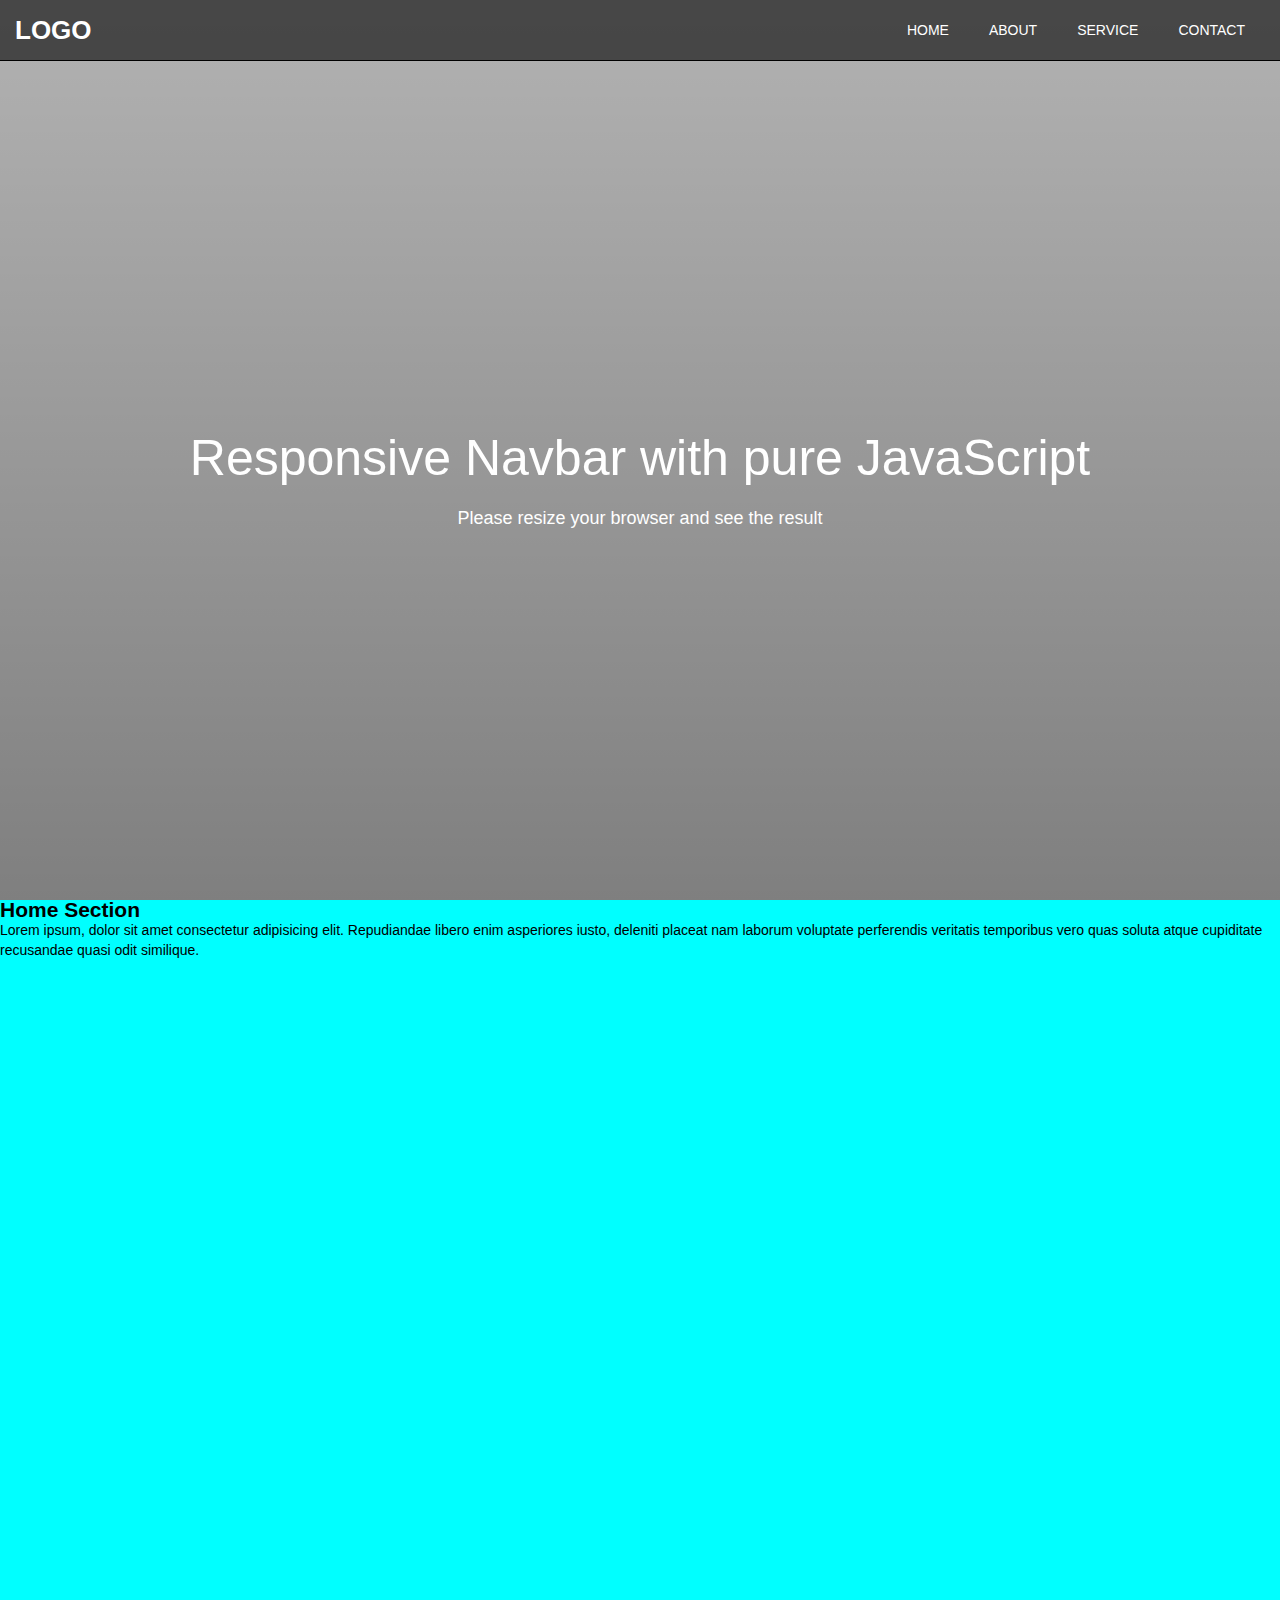
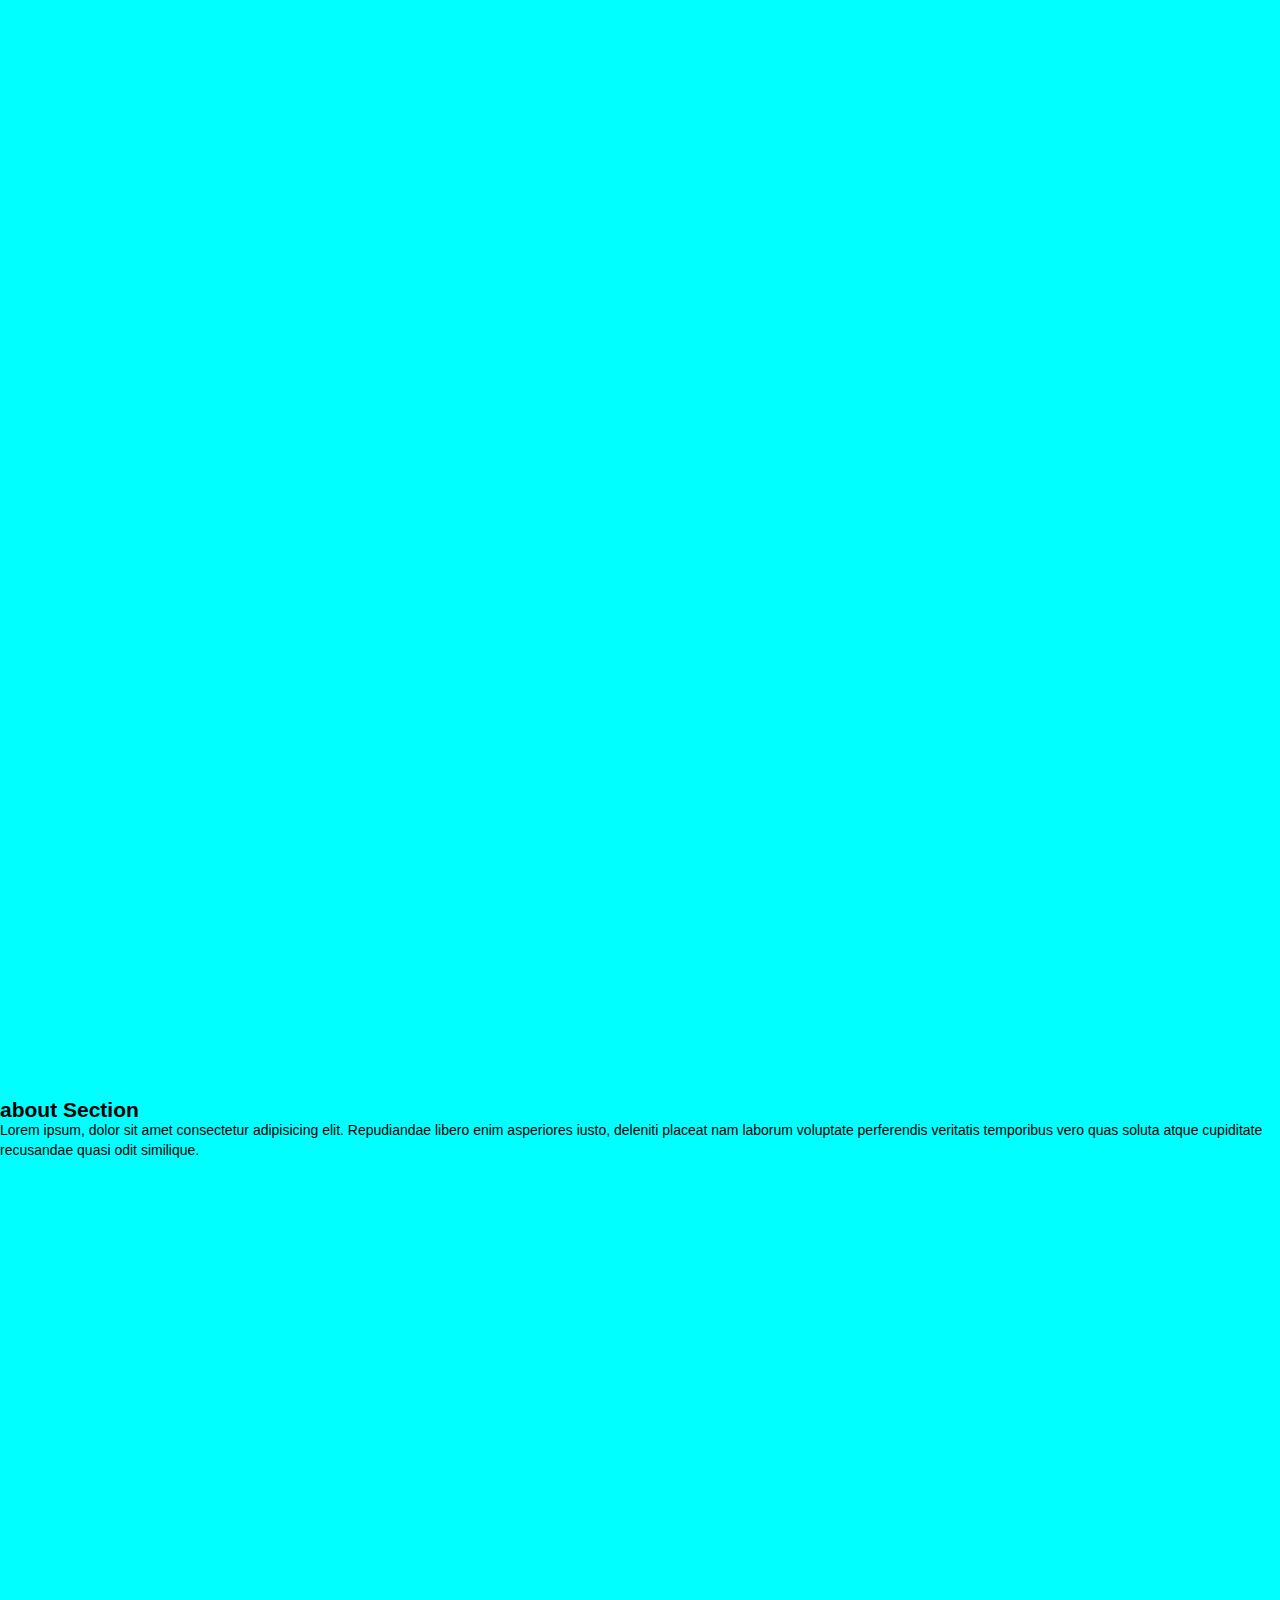
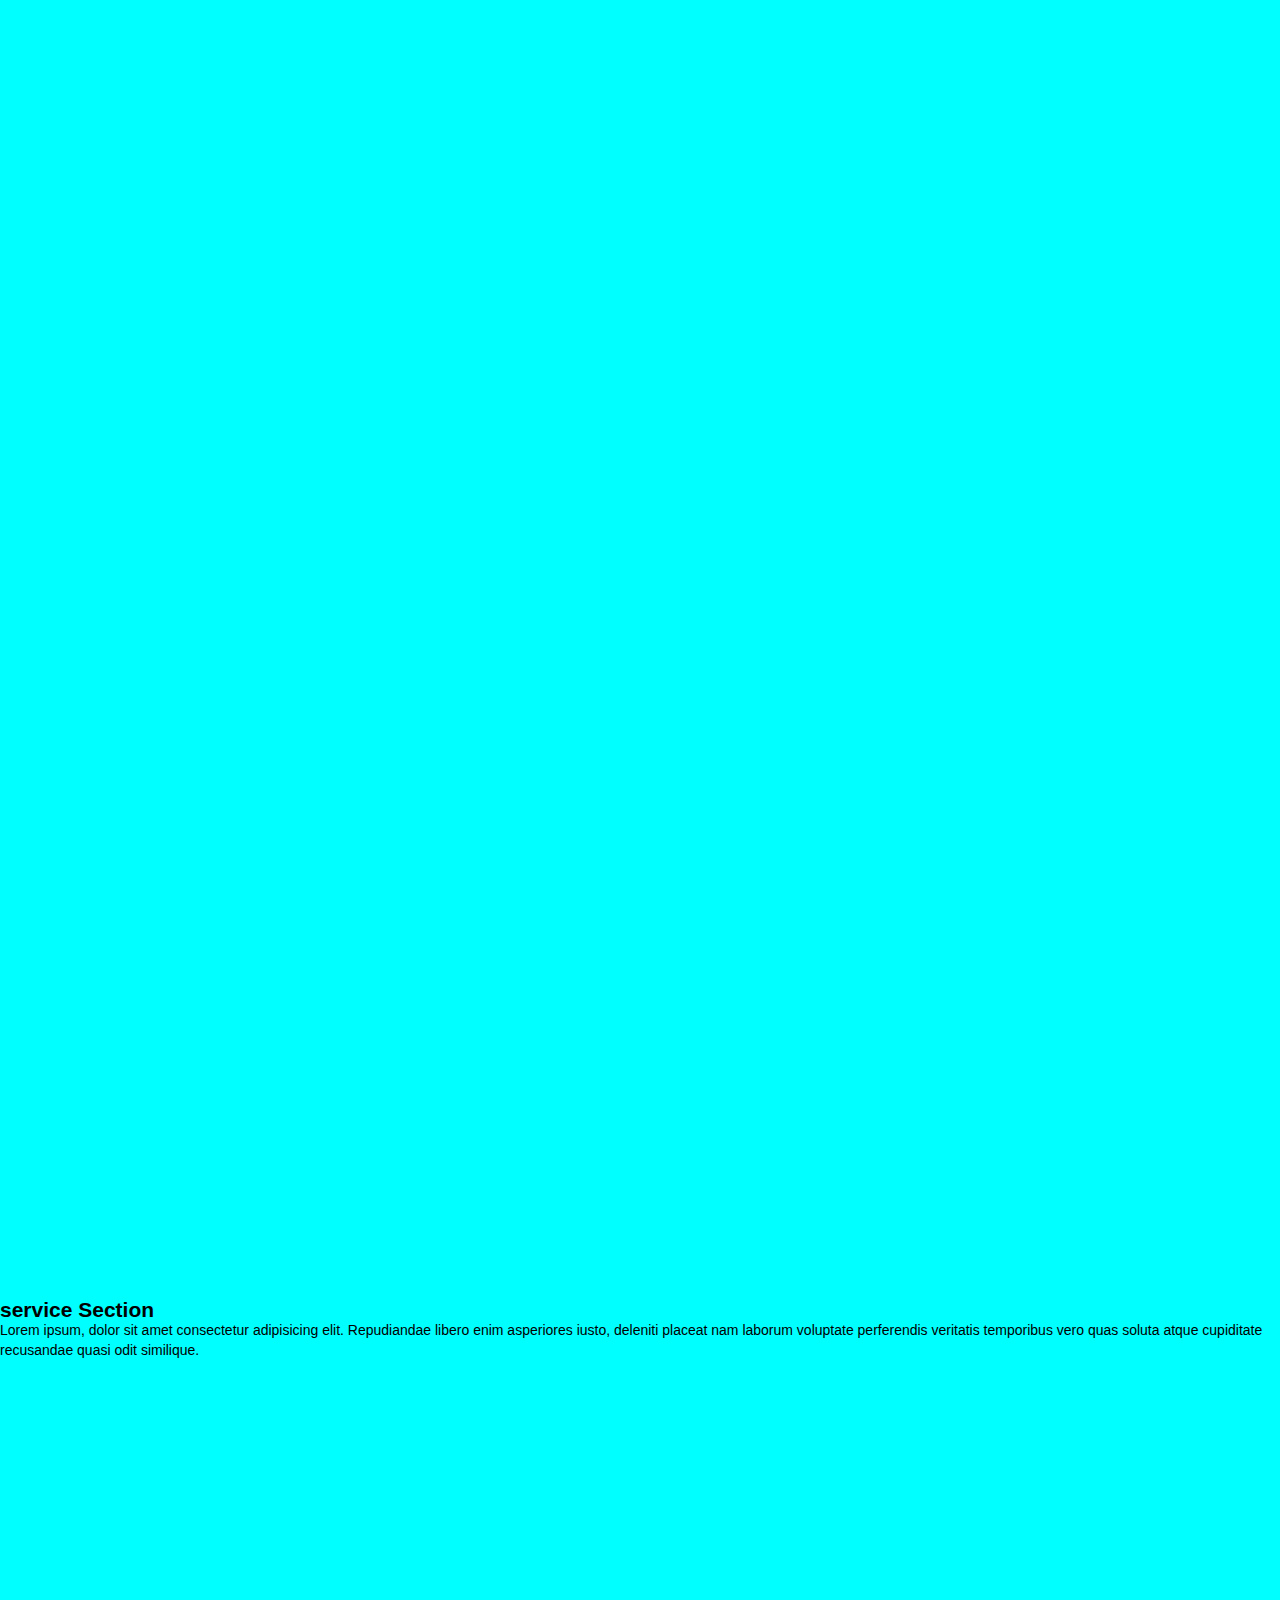
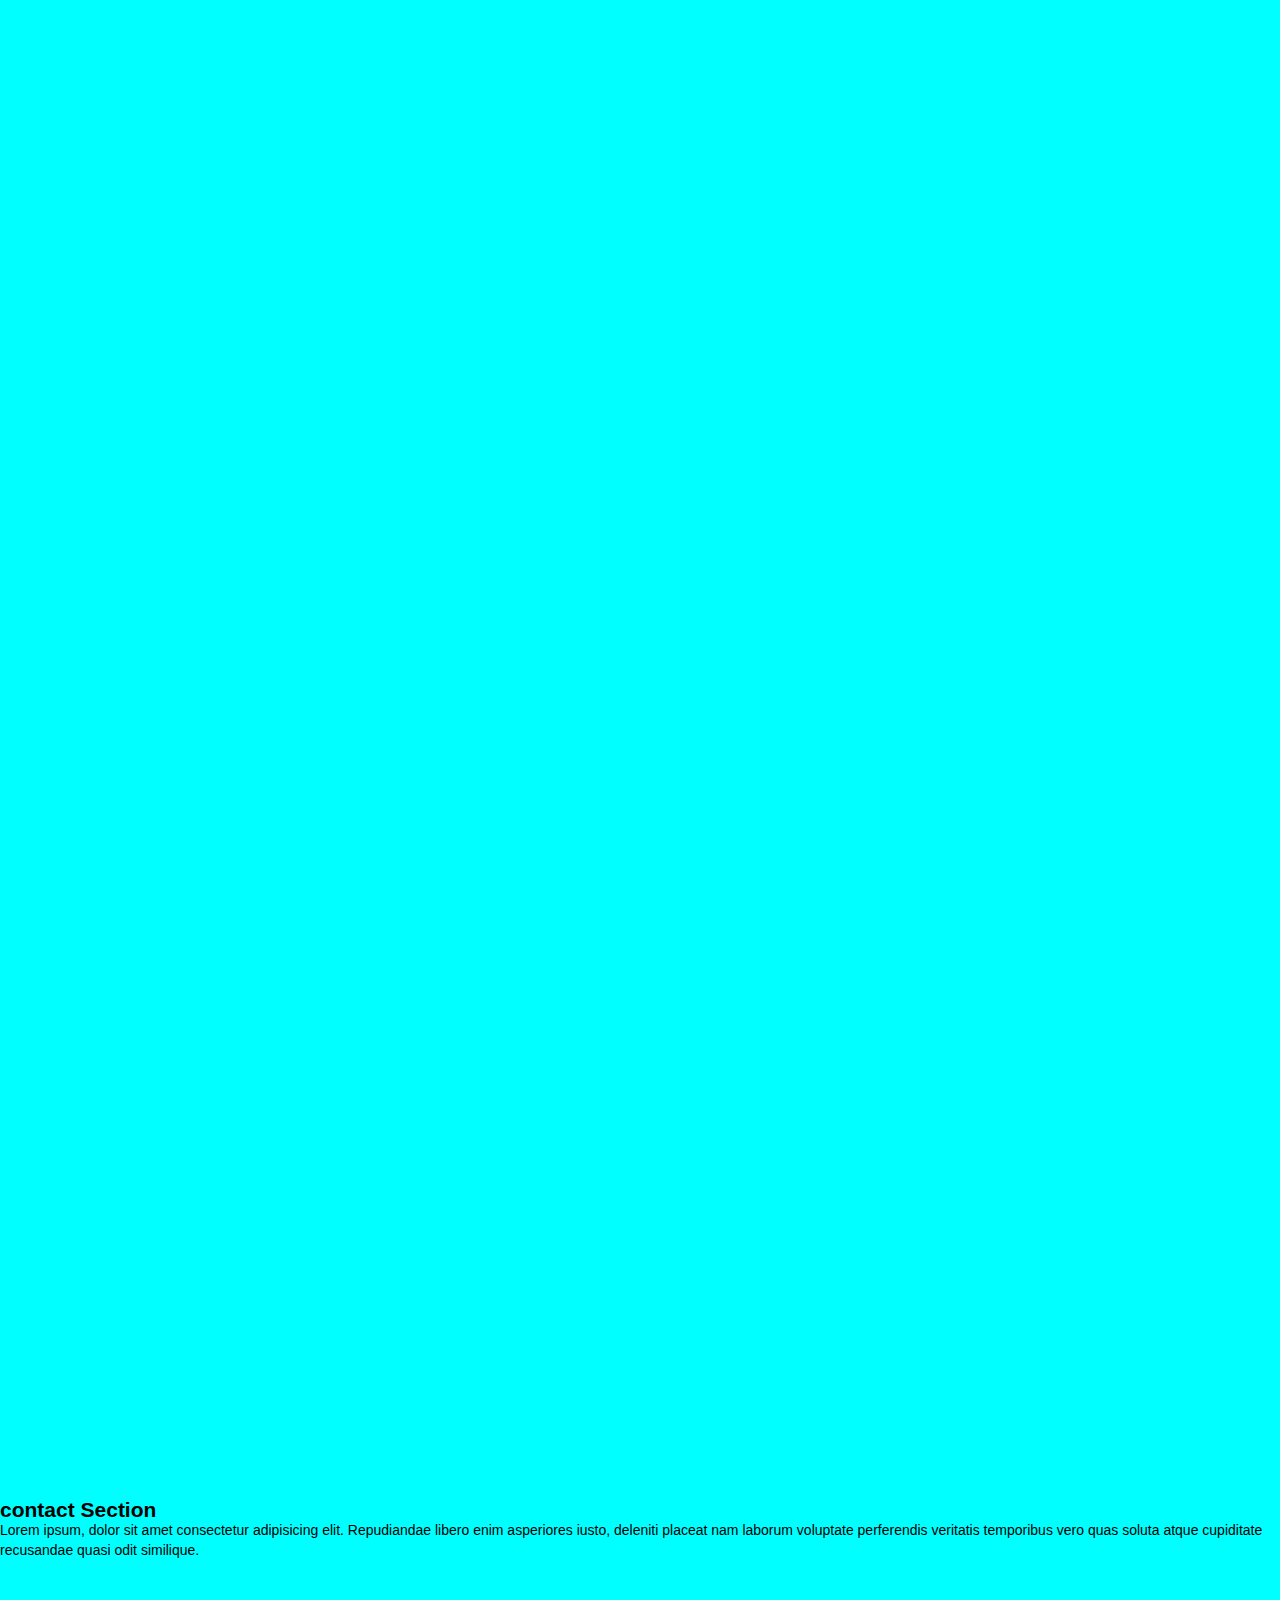
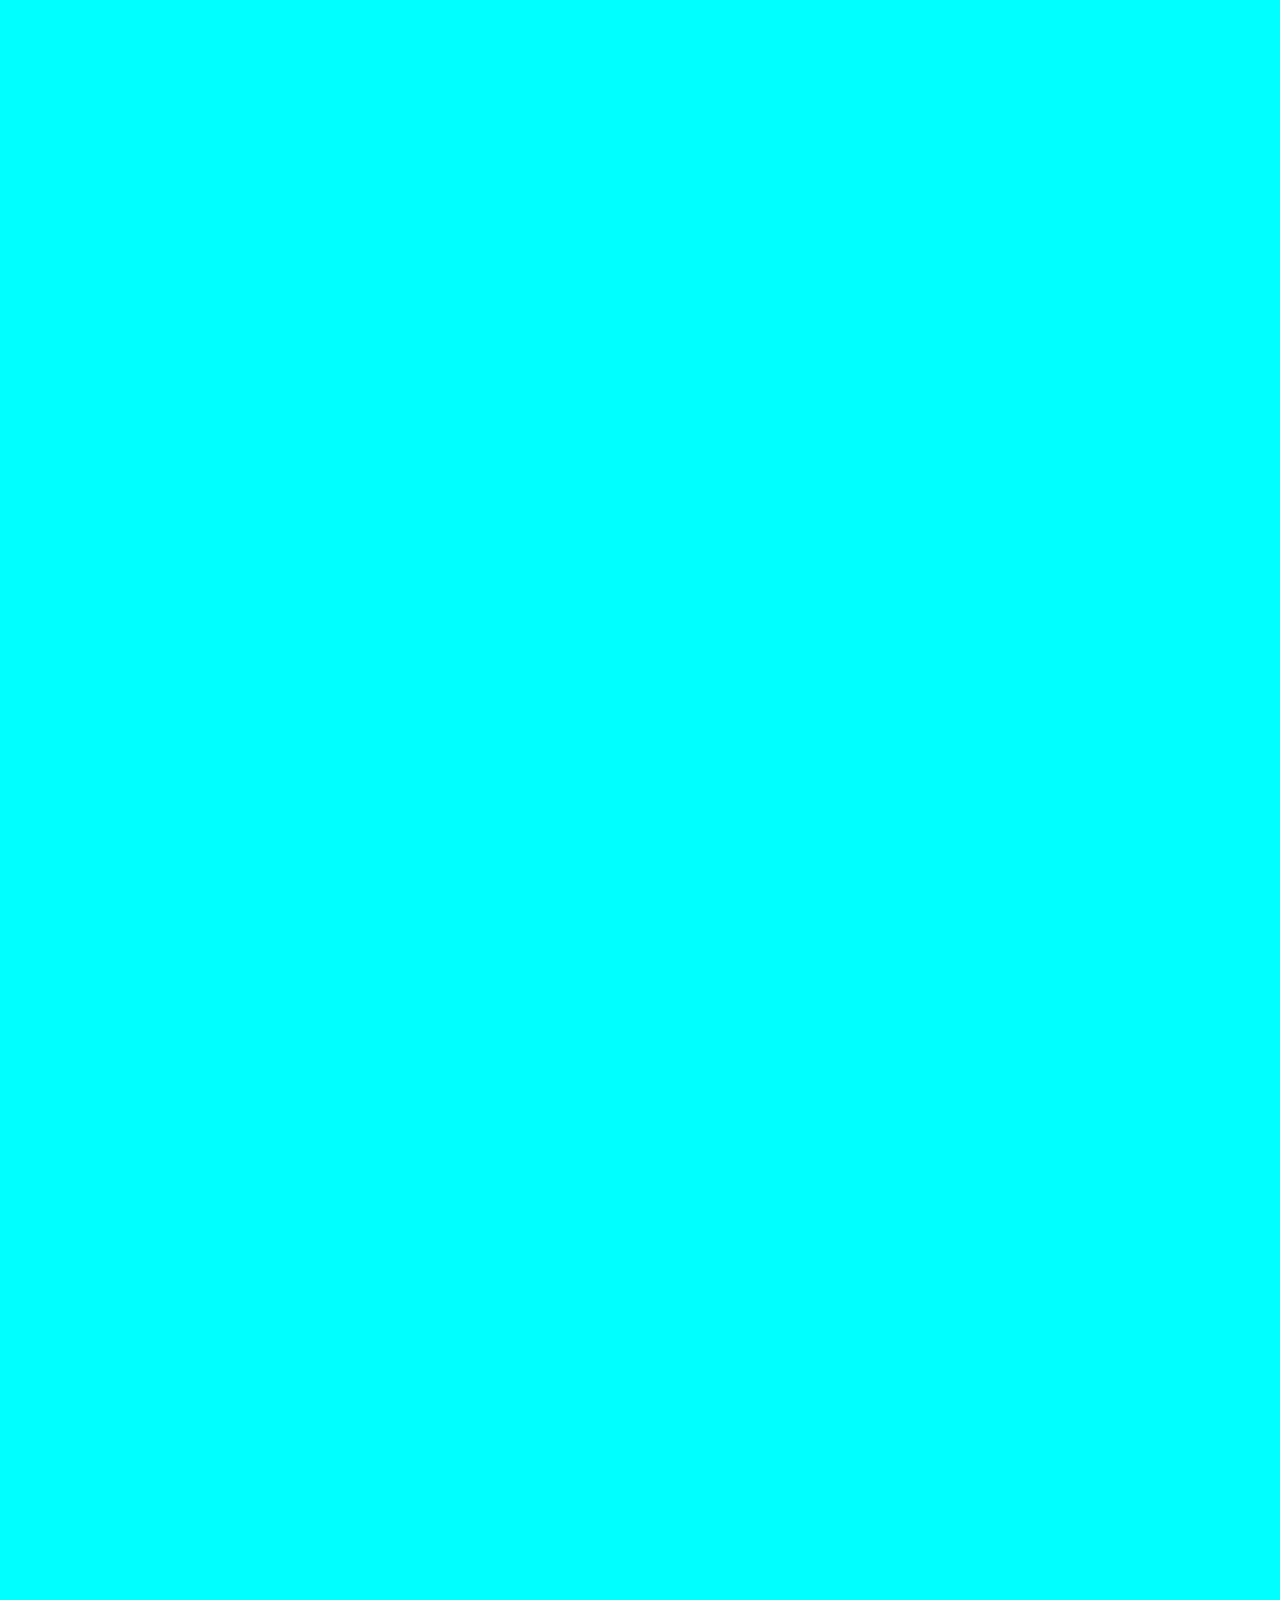
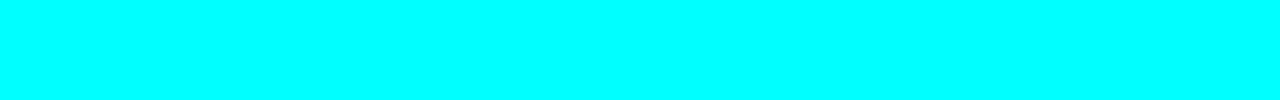
==== landing page/index.html @ 3430d28b "end navbar" ====
<!DOCTYPE html>
<html lang="en">
<head>
    <meta charset="UTF-8">
    <meta http-equiv="X-UA-Compatible" content="IE=edge">
    <meta name="viewport" content="width=device-width, initial-scale=1.0">
    <title>Landing Page</title>
    <link href="./assets/styles/style.css" rel="stylesheet" />
</head>
<body>
    <header class="header-area">
        <!-- site-navbar start -->
        <div class="navbar-area">
          <div class="container">
            <nav class="site-navbar">
              <!-- site logo -->
              <a href="#home" class="site-logo">logo</a>
      
              <!-- site menu/nav -->
              <ul id="nav-links">
                <!--
                  <li><a href="#">home</a></li>
                <li><a href="#">about</a></li>
                <li><a href="#">service</a></li>
                <li><a href="#">contact</a></li>
                -->
                
              </ul>
      
              <!-- nav-toggler for mobile version only -->
              <button class="nav-toggler">
                <span></span>
              </button>
            </nav>
          </div>
        </div><!-- navbar-area end -->
      
        <div class="intro-area">
          <div class="container">
            <h2>Responsive Navbar with pure JavaScript</h2>
            <p>Please resize your browser and see the result</p>
          </div>
        </div>
      </header>
        
    <section class="section home">
      <h2>Home Section</h2>
      <p>Lorem ipsum, dolor sit amet consectetur adipisicing elit. Repudiandae libero enim asperiores iusto, deleniti placeat nam laborum voluptate perferendis veritatis temporibus vero quas soluta atque cupiditate recusandae quasi odit similique.</p>
    </section>
    <section class="section about">
      <h2>about Section</h2>
      <p>Lorem ipsum, dolor sit amet consectetur adipisicing elit. Repudiandae libero enim asperiores iusto, deleniti placeat nam laborum voluptate perferendis veritatis temporibus vero quas soluta atque cupiditate recusandae quasi odit similique.</p>
    </section>
    <section class="section service">
      <h2>service Section</h2>
      <p>Lorem ipsum, dolor sit amet consectetur adipisicing elit. Repudiandae libero enim asperiores iusto, deleniti placeat nam laborum voluptate perferendis veritatis temporibus vero quas soluta atque cupiditate recusandae quasi odit similique.</p>
    </section>
    <section class="section contact">
      <h2>contact Section</h2>
      <p>Lorem ipsum, dolor sit amet consectetur adipisicing elit. Repudiandae libero enim asperiores iusto, deleniti placeat nam laborum voluptate perferendis veritatis temporibus vero quas soluta atque cupiditate recusandae quasi odit similique.</p>
    </section>

    <script src="./assets/js/temp.js"></script>
</body>
</html>
---- landing page/assets/styles/style.css ----
/* default css start */
*{
    margin: 0;
    padding: 0;
    box-sizing: border-box;
  }
  body{
    font-family: 'Open Sans', sans-serif;
    font-size: 14px;
    font-weight: 400;
    line-height: 20px;
  }
  .container {
    width: 100%;
    max-width: 1440px;
    margin: 0 auto;
    padding: 0 15px;
  }
  .header-area {
    background: linear-gradient(rgba(0,0,0,.3), rgba(0,0,0,.5)),
    url(https://images.unsplash.com/photo-1528353518104-dbd48bee7bc4?ixlib=rb-1.2.1&ixid=eyJhcHBfaWQiOjEyMDd9&auto=format&fit=crop&w=2089&q=80);
    background-position: center center;
    background-size: cover;
  }
  /* default css end */
  
  
  /* navbar regular css start */
  .navbar-area {
    background: rgba(0,0,0,.6);
    border-bottom: 1px solid #000;
  }
  .site-navbar {
    display: flex;
    justify-content: space-between;
    align-items: center;
  }
  a.site-logo {
    font-size: 26px;
    font-weight: 800;
    text-transform: uppercase;
    color: #fff;
    text-decoration: none;
  }
  .site-navbar ul {
    margin: 0;
    padding: 0;
    list-style: none;
    display: flex;
  }
  .site-navbar ul li a {
    color: #fff;
    padding: 20px;
    display: block;
    text-decoration: none;
    text-transform: uppercase;
  }
  .site-navbar ul li a:hover {
    background: rgba(255,255,255,.1);
  }
  /* navbar regular css end */
  
  
  /* nav-toggler css start */
  .nav-toggler {
    border: 3px solid #fff;
    padding: 5px;
    background-color: transparent;
    cursor: pointer;
    height: 39px;
    display: none;
  }
  .nav-toggler span, 
  .nav-toggler span:before, 
  .nav-toggler span:after {
    width: 28px;
    height: 3px;
    background-color: #fff;
    display: block;
    transition: .3s;
  }
  .nav-toggler span:before {
    content: '';
    transform: translateY(-9px);
  }
  .nav-toggler span:after {
    content: '';
    transform: translateY(6px);
  }
  .nav-toggler.toggler-open span {
    background-color: transparent;
  }
  .nav-toggler.toggler-open span:before {
    transform: translateY(0px) rotate(45deg);
  }
  .nav-toggler.toggler-open span:after {
    transform: translateY(-3px) rotate(-45deg);
  }
  /* nav-toggler css start */
  
  
  /* intro-area css start */
  .intro-area {
    height: calc(100vh - 61px);
    display: flex;
    align-items: center;
    text-align: center;
    color: #fff;
  }
  .intro-area h2 {
    font-size: 50px;
    font-weight: 300;
    line-height: 50px;
    margin-bottom: 25px;
  }
  .intro-area p {
    font-size: 18px;
  }
  /* intro-area css end */
  
  
  .section{
    width: 100%;
    height: 200vh;
    background-color: aqua;
  }
  /* mobile breakpoint start */
  @media screen and (max-width: 767px) {
    .container {
      max-width: 720px;
    }
    /* navbar css for mobile start */
    .nav-toggler{
      display: block;
    }
    .site-navbar {
      min-height: 60px;
    }
    .site-navbar ul {
      position: absolute;
      width: 100%;
      height: calc(100vh - 60px);
      left: 0;
      top: 60px;
      flex-direction: column;
      align-items: center;
      border-top: 1px solid #444;
      background-color: rgba(0,0,0,.75);
      max-height: 0;
      overflow: hidden;
      transition: .3s;
    }
    .site-navbar ul li {
      width: 100%;
      text-align: center;
    }
    .site-navbar ul li a {
      padding: 25px;
    }
    .site-navbar ul li a:hover {
      background-color: rgba(255,255,255,.1);
    }
    .site-navbar ul.open {
      max-height: 100vh;
      overflow: visible;
    }
    .intro-area h2 {
      font-size: 36px;
      margin-bottom: 15px;
    }  
    /* navbar css for mobile end */
  }
  /* mobile breakpoint end */
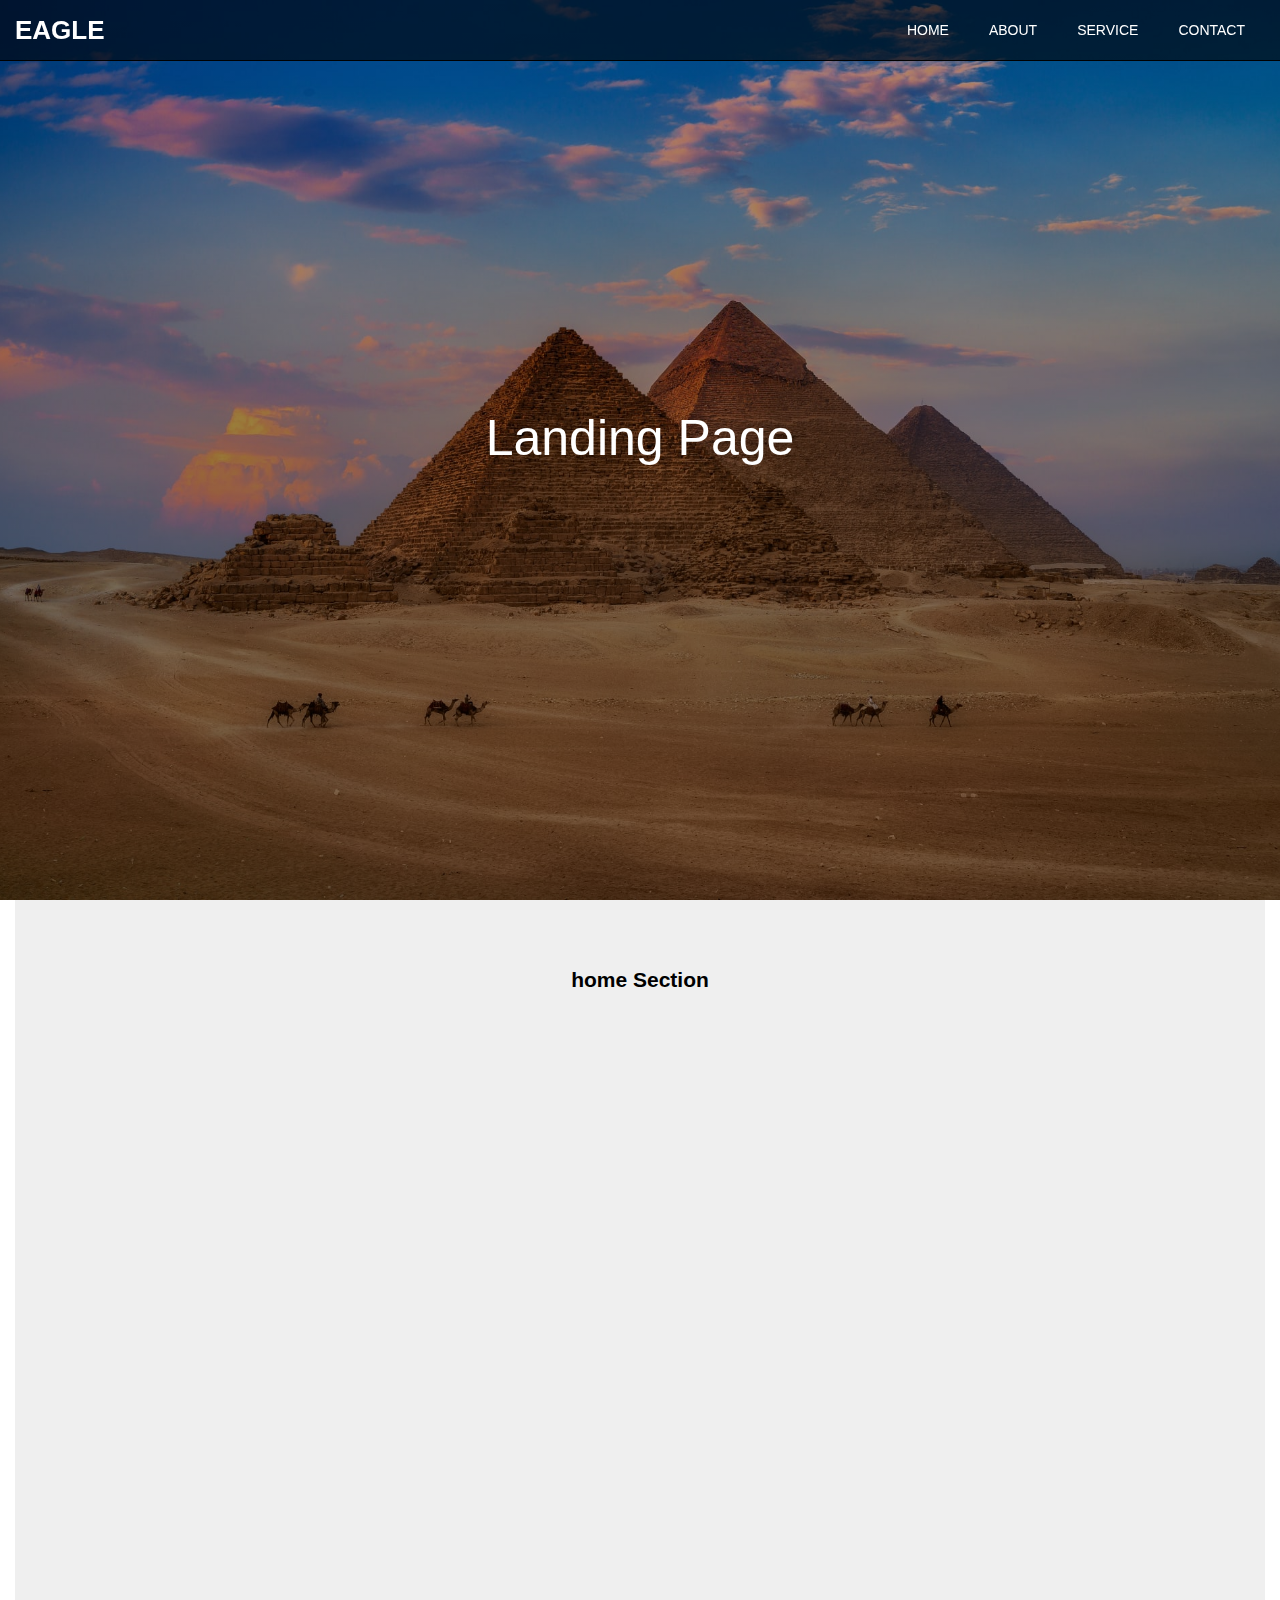
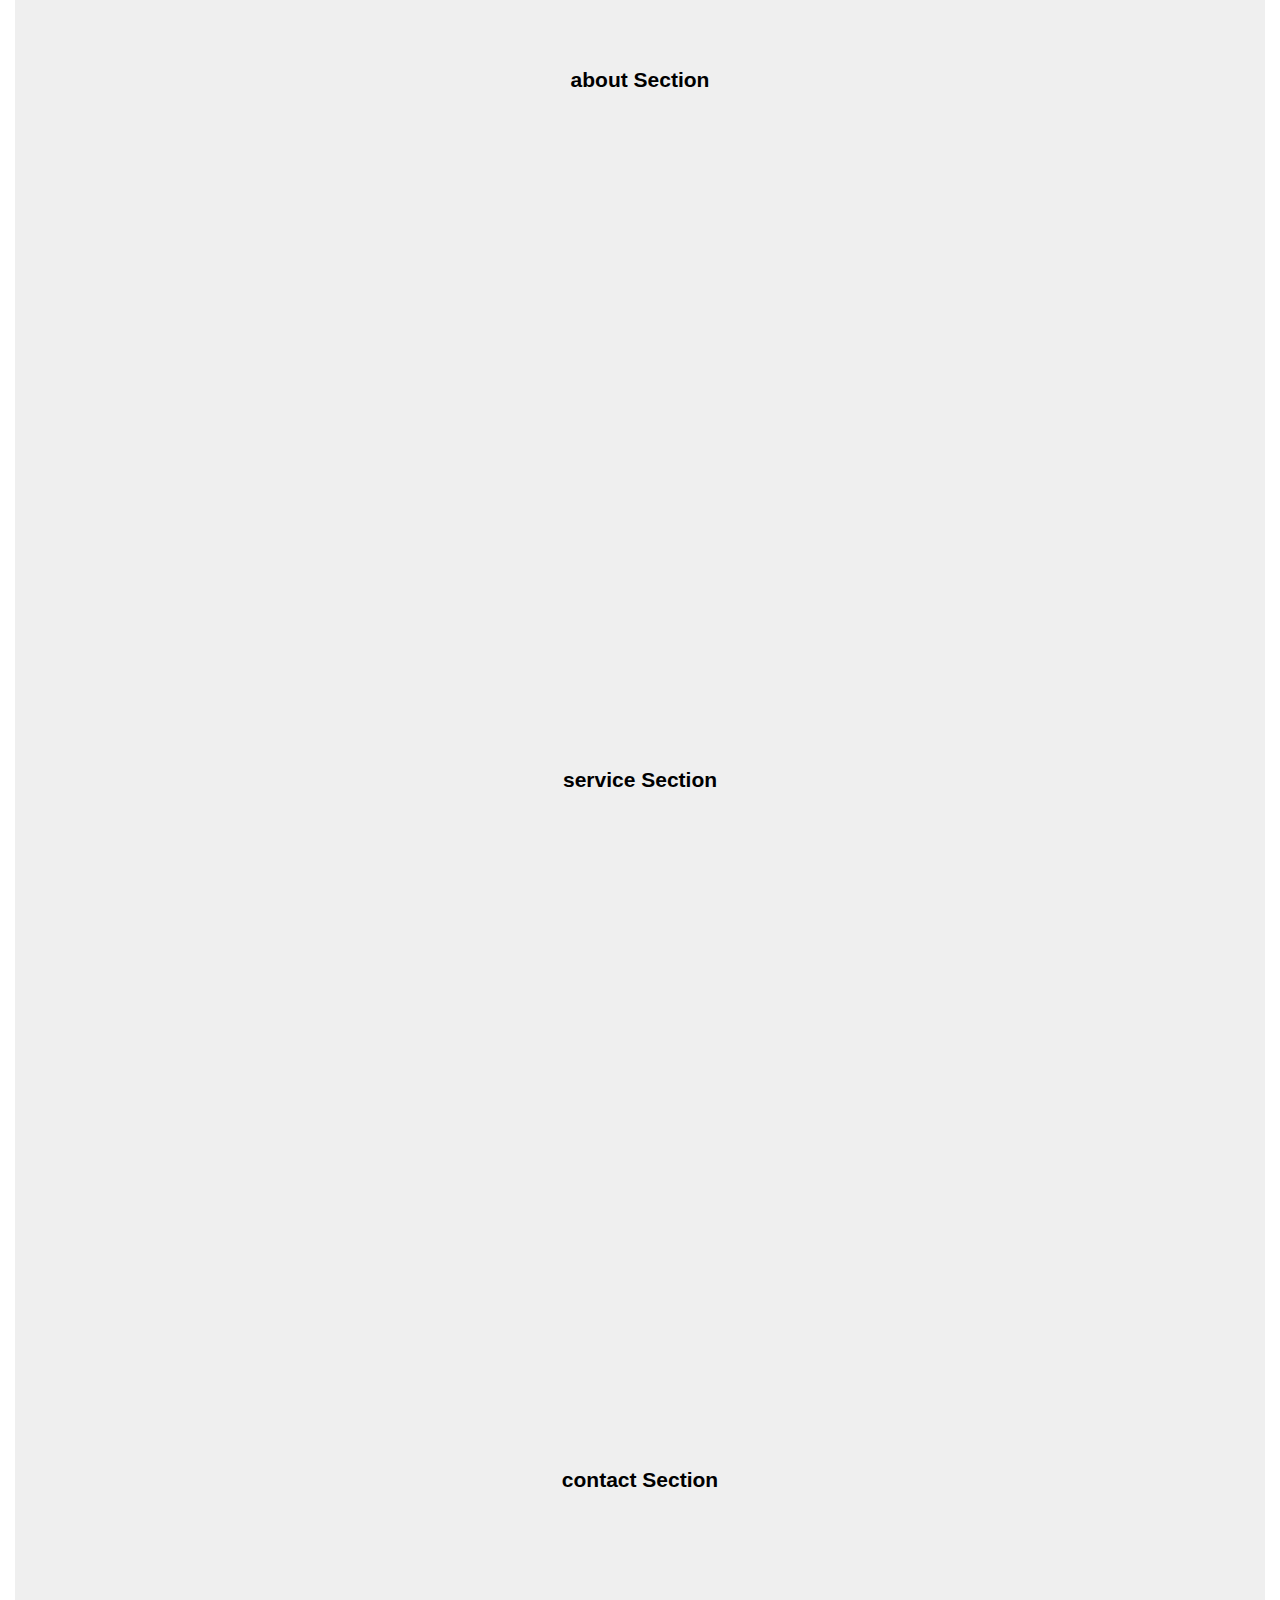
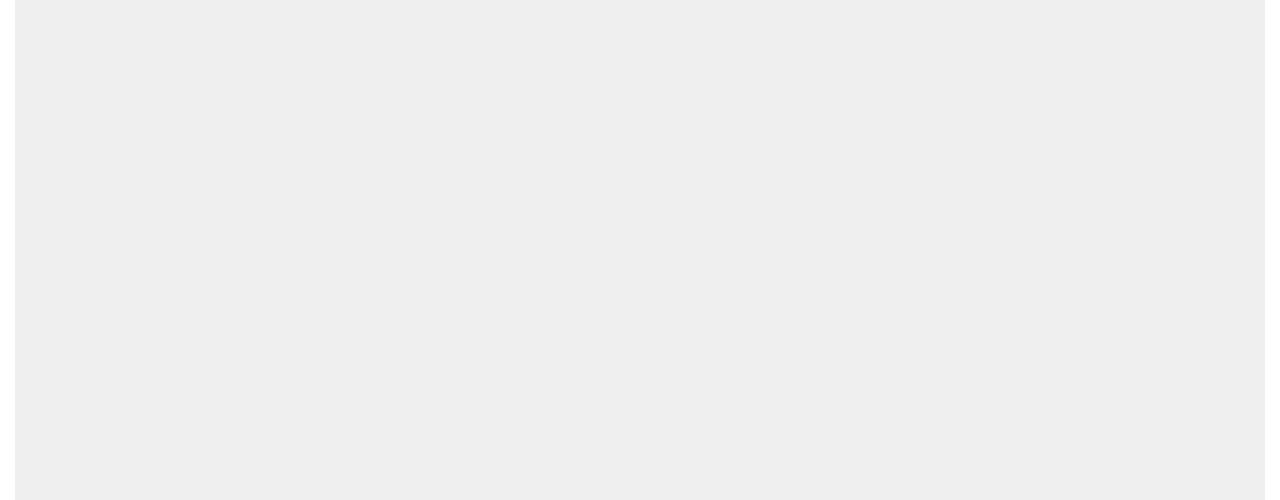
==== commit fe4fcf3d: "project without handel scroll" ====
--- a/landing page/index.html
+++ b/landing page/index.html
@@ -5,27 +5,24 @@
     <meta http-equiv="X-UA-Compatible" content="IE=edge">
     <meta name="viewport" content="width=device-width, initial-scale=1.0">
     <title>Landing Page</title>
+    <link rel="icon" type="image/x-icon" href="./assets/images/favicon.ico">
     <link href="./assets/styles/style.css" rel="stylesheet" />
+
 </head>
 <body>
-    <header class="header-area">
+    <header class="header-area" id="cover">
         <!-- site-navbar start -->
         <div class="navbar-area">
           <div class="container">
             <nav class="site-navbar">
               <!-- site logo -->
-              <a href="#home" class="site-logo">logo</a>
+              <a href="#cover" class="site-logo">Eagle</a>
       
-              <!-- site menu/nav -->
+              <!-- site menu/nav 
               <ul id="nav-links">
-                <!--
-                  <li><a href="#">home</a></li>
-                <li><a href="#">about</a></li>
-                <li><a href="#">service</a></li>
-                <li><a href="#">contact</a></li>
-                -->
-                
               </ul>
+              -->
+              
       
               <!-- nav-toggler for mobile version only -->
               <button class="nav-toggler">
@@ -37,29 +34,20 @@
       
         <div class="intro-area">
           <div class="container">
-            <h2>Responsive Navbar with pure JavaScript</h2>
-            <p>Please resize your browser and see the result</p>
+            <h2>Landing Page</h2>
           </div>
         </div>
       </header>
         
-    <section class="section home">
-      <h2>Home Section</h2>
-      <p>Lorem ipsum, dolor sit amet consectetur adipisicing elit. Repudiandae libero enim asperiores iusto, deleniti placeat nam laborum voluptate perferendis veritatis temporibus vero quas soluta atque cupiditate recusandae quasi odit similique.</p>
-    </section>
-    <section class="section about">
-      <h2>about Section</h2>
-      <p>Lorem ipsum, dolor sit amet consectetur adipisicing elit. Repudiandae libero enim asperiores iusto, deleniti placeat nam laborum voluptate perferendis veritatis temporibus vero quas soluta atque cupiditate recusandae quasi odit similique.</p>
-    </section>
-    <section class="section service">
-      <h2>service Section</h2>
-      <p>Lorem ipsum, dolor sit amet consectetur adipisicing elit. Repudiandae libero enim asperiores iusto, deleniti placeat nam laborum voluptate perferendis veritatis temporibus vero quas soluta atque cupiditate recusandae quasi odit similique.</p>
-    </section>
-    <section class="section contact">
-      <h2>contact Section</h2>
-      <p>Lorem ipsum, dolor sit amet consectetur adipisicing elit. Repudiandae libero enim asperiores iusto, deleniti placeat nam laborum voluptate perferendis veritatis temporibus vero quas soluta atque cupiditate recusandae quasi odit similique.</p>
-    </section>
-
+      <div class="main" id="main">
+        <div class="container">
+          <!--
+          <section class="section" id="home">
+            <h2>Home Section</h2>
+          </section>
+        -->
+        </div>
+      </div>
     <script src="./assets/js/temp.js"></script>
 </body>
 </html>--- a/landing page/assets/styles/style.css
+++ b/landing page/assets/styles/style.css
@@ -3,6 +3,7 @@
     margin: 0;
     padding: 0;
     box-sizing: border-box;
+    scroll-behavior: smooth; 
   }
   body{
     font-family: 'Open Sans', sans-serif;
@@ -16,9 +17,10 @@
     margin: 0 auto;
     padding: 0 15px;
   }
+ 
   .header-area {
     background: linear-gradient(rgba(0,0,0,.3), rgba(0,0,0,.5)),
-    url(https://images.unsplash.com/photo-1528353518104-dbd48bee7bc4?ixlib=rb-1.2.1&ixid=eyJhcHBfaWQiOjEyMDd9&auto=format&fit=crop&w=2089&q=80);
+    url('../images/egy-bg.jpg');
     background-position: center center;
     background-size: cover;
   }
@@ -29,6 +31,9 @@
   .navbar-area {
     background: rgba(0,0,0,.6);
     border-bottom: 1px solid #000;
+    position: fixed;
+    top: 0;
+    width: 100%;
   }
   .site-navbar {
     display: flex;
@@ -57,6 +62,9 @@
   }
   .site-navbar ul li a:hover {
     background: rgba(255,255,255,.1);
+  }
+  .site-navbar ul li a.active {
+    background: #000;
   }
   /* navbar regular css end */
   
@@ -101,7 +109,7 @@
   
   /* intro-area css start */
   .intro-area {
-    height: calc(100vh - 61px);
+    height: 100vh;
     display: flex;
     align-items: center;
     text-align: center;
@@ -117,13 +125,14 @@
     font-size: 18px;
   }
   /* intro-area css end */
-  
-  
   .section{
     width: 100%;
-    height: 200vh;
-    background-color: aqua;
+    height: 700px;
+    background-color: #efefef;
+    padding: 70px 0;
+    text-align: center;
   }
+
   /* mobile breakpoint start */
   @media screen and (max-width: 767px) {
     .container {
@@ -170,4 +179,5 @@
     }  
     /* navbar css for mobile end */
   }
+
   /* mobile breakpoint end */